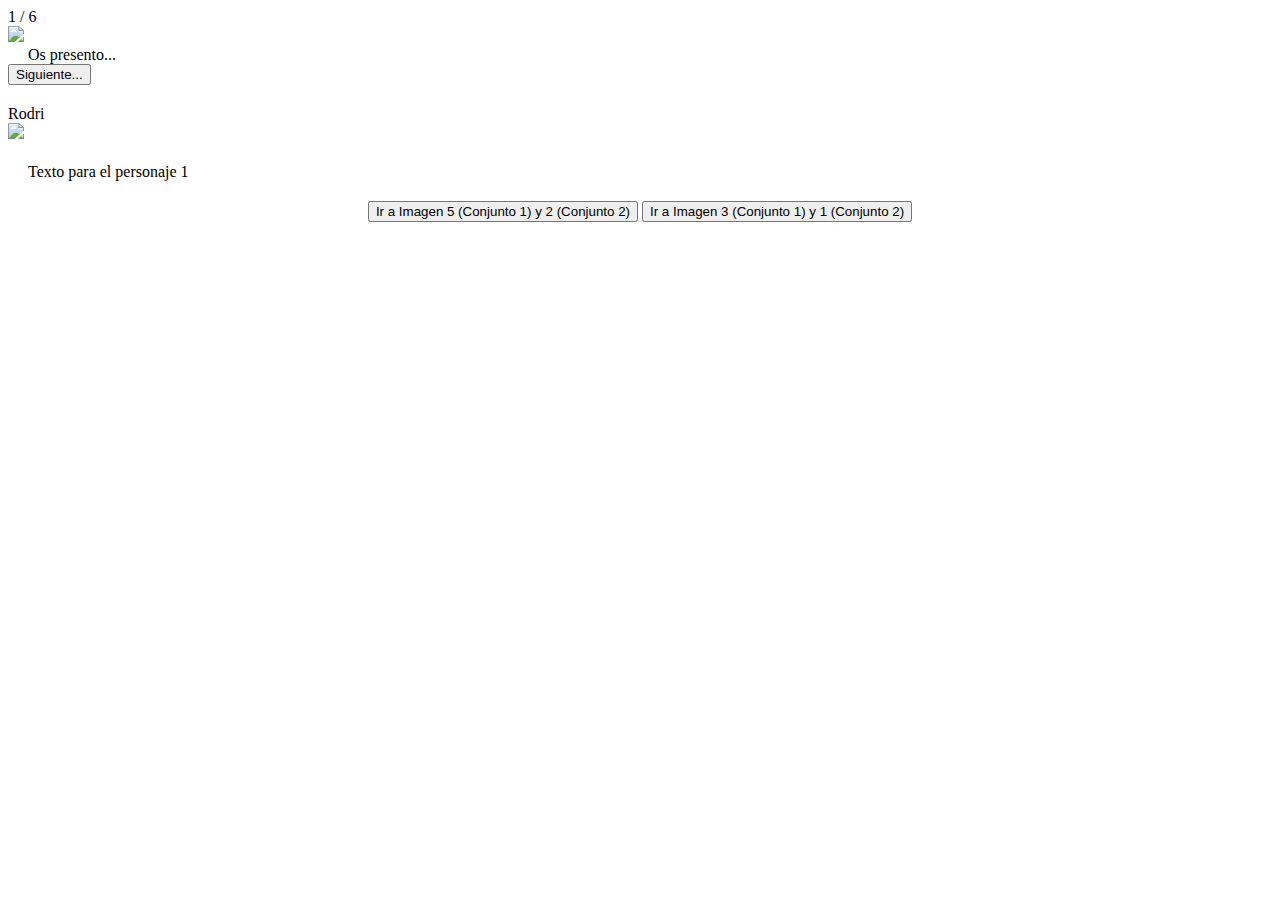
==== game/game-RODRI.html @ 984921c6 "Add files via upload" ====
<!DOCTYPE html>
<html lang="es">
<head>
    <meta name="viewport" content="width=device-width, initial-scale=1">
    <meta charset="UTF-8">
    <link rel="stylesheet" href="personal.css">
    <link rel="icon" href="Pictures/AleX" type="image/x-icon">
    <title>Galería de Imágenes</title>
    <style>
        .container {
            display: flex;
            justify-content: space-between;
            margin-bottom: 20px;
        }
        .text {
            display: none; /* Ocultar texto por defecto */
            margin-left: 20px; /* Espacio entre la imagen y el texto */
            max-width: 300px; /* Ancho máximo del texto */
        }
    </style>
</head>
<body>

<div class="container">
    <!-- Primer conjunto de imágenes -->
    <div class="mySlides">
        <div class="numbertext">1 / 6</div>
        <img src="gameimages/Rodrigaypresenta.png" style="height:400px">
        <div class="text">Os presento...</div>
        <button onclick="currentSlide(2, 1)">Siguiente...</button>
    </div>

    <div class="mySlides">
        <div class="numbertext">2 / 6</div>
        <img src="gameimages/02.espadaderodri.png" style="height:400px">
        <div class="text">mi espada láser.</div>
        <button onclick="currentSlide(3, 2)">Siguiente...</button>
    </div>

    <div class="mySlides">
        <div class="numbertext">3 / 6</div>
        <img src="gameimages/03.startrek.png" style="height:400px">
        <div class="text">Eso no es de Star Trek?</div>
        <button onclick="currentSlide(4, 1)">Siguiente...</button>
    </div>

    <div class="mySlides">
        <div class="numbertext">4 / 6</div>
	<img src="gameimages/02.espadaderodri.png" style="height:400px"> <br>
        <button onclick="currentSlide(5, 1)">(Ignorar y continuar)</button>
	<button onclick="currentSlide(7, 1)">CALLA!</button>
	<button onclick="currentSlide(6, 1)">(sácale el dedo)</button>
    </div>

    <div class="mySlides">
	    <div class="numbertext">5 / 6</div> <!--  (en caso de continuar) -->
	    <img src="gameimages/02.espadaderodri.png" style="height:400px"> 
        <div class="text">Tengo todos los materiales, pero me falta infertanium</div>
        <button onclick="currentSlide(4, 1)">Siguiente...</button>

    </div>

    <div class="mySlides">
	    <div class="numbertext">6 / 6</div> <!--  (en caso de sacar el dedo) -->
	    <img src="gameimages/04.sacaeldedo.png" style="height:400px"> 
        <div class="text">(...)</div>
        <button onclick="currentSlide(5, 1)">Siguiente...</button>

    </div>

    <div class="mySlides">
	    <div class="numbertext">7 / 6</div> <!--  (en caso de callarle) -->
	    <img src="gameimages/02.espadaderodri.png" style="height:400px"> 
        <div class="text">CALLA!</div>
        <button onclick="currentSlide(5, 1)">Siguiente...</button>

    </div>
    <div class="mySlides">
        <div class="numbertext">4 / 6</div>
        <img src="gameimages/02.espadaderodri.png" style="height:400px">
    </div>
    </div>

    <div class="mySlides">
        <div class="numbertext">4 / 6</div>
        <img src="gameimages/02.espadaderodri.png" style="height:400px">
    </div>
    </div>

    <div class="mySlides">
        <div class="numbertext">4 / 6</div>
        <img src="imagenesServWeb-borrar/works.png" style="height:400px">
        <div class="text">Texto para la imagen 4</div>
    </div>

    <div class="mySlides">
        <div class="numbertext">5 / 6</div>
        <img src="imagenesServWeb-borrar/before.png" style="height:400px">
        <div class="text">Texto para la imagen 5</div>
    </div>

    <div class="mySlides">
        <div class="numbertext">6 / 6</div>
        <img src="imagenesServWeb-borrar/after.png" style="height:400px">
        <div class="text">Texto para la imagen 6</div>
    </div>
</div>

<!-- Personajes -->
<div class="container">
    <div class="mySlides2">
        <div class="numbertext">Rodri</div>
        <img src="gameimages/RODRI.png" style="height:200px">
    </div>

    <div class="mySlides2">
        <div class="numbertext">Lechu</div>
        <img src="gameimages/LECHU.png" style="height:200px">
    </div>

    <div class="mySlides2">
        <div class="numbertext">Alex</div>
        <img src="gameimages/ALEX.png" style="height:400px">
    </div>

    <div class="mySlides2">
        <div class="numbertext">David</div>
        <img src="ServWeb-borrar/imagen3.png" style="height:400px">
    </div>
</div>

<!-- Texto a la derecha del segundo contenedor -->
<div class="text" id="characterText">Texto para el personaje seleccionado</div>

<!-- Botones para cambiar imágenes -->
<div style="text-align: center; margin-top: 20px;">
    <button onclick="currentSlide(5, 2)">Ir a Imagen 5 (Conjunto 1) y 2 (Conjunto 2)</button>
    <button onclick="currentSlide(3, 1)">Ir a Imagen 3 (Conjunto 1) y 1 (Conjunto 2)</button>
</div>

<script>

let slideIndex1 = 1; // Índice para el primer conjunto de imágenes
let slideIndex2 = 1; // Índice para el segundo conjunto de imágenes
showSlides(slideIndex1, 1); // Muestra el primer conjunto
showSlides(slideIndex2, 2); // Muestra el segundo conjunto

function currentSlide(index1, index2) {
    slideIndex1 = index1;
    slideIndex2 = index2;
    showSlides(slideIndex1, 1);
    showSlides(slideIndex2, 2);
}

function showSlides(n, set) {
    let i;
    let slides = set === 1 ? document.getElementsByClassName("mySlides") : document.getElementsByClassName("mySlides2");

    if (n > slides.length) {
        n = slides.length; // Asegúrate de que el índice no exceda el número de imágenes
    }
    if (n < 1) {
        n = 1; // Asegúrate de que el índice no sea menor que 1
    }

    for (i = 0; i < slides.length; i++) {
        slides[i].style.display = "none"; // Oculta todas las imágenes
    }

    slides[n - 1].style.display = "block"; // Muestra la imagen correspondiente

    // Muestra el texto correspondiente para el primer conjunto de imágenes
    const textElements = slides[n - 1].getElementsByClassName("text");
    if (textElements.length > 0) {
        for (let j = 0; j < textElements.length; j++) {
            textElements[j].style.display = "none"; // Oculta todos los textos
        }
        textElements[0].style.display = "block"; // Muestra el texto de la imagen actual
    }

    // Muestra el texto correspondiente para el segundo conjunto de imágenes
    const characterText = document.getElementById("characterText");
    if (set === 2) {
        characterText.style.display = "block"; // Muestra el texto del personaje
        characterText.innerText = "Texto para el personaje " + n; // Cambia el texto según el índice
    } else {
        characterText.style.display = "none"; // Oculta el texto si no es el segundo conjunto
    }
}
</script>

</body>
</html>
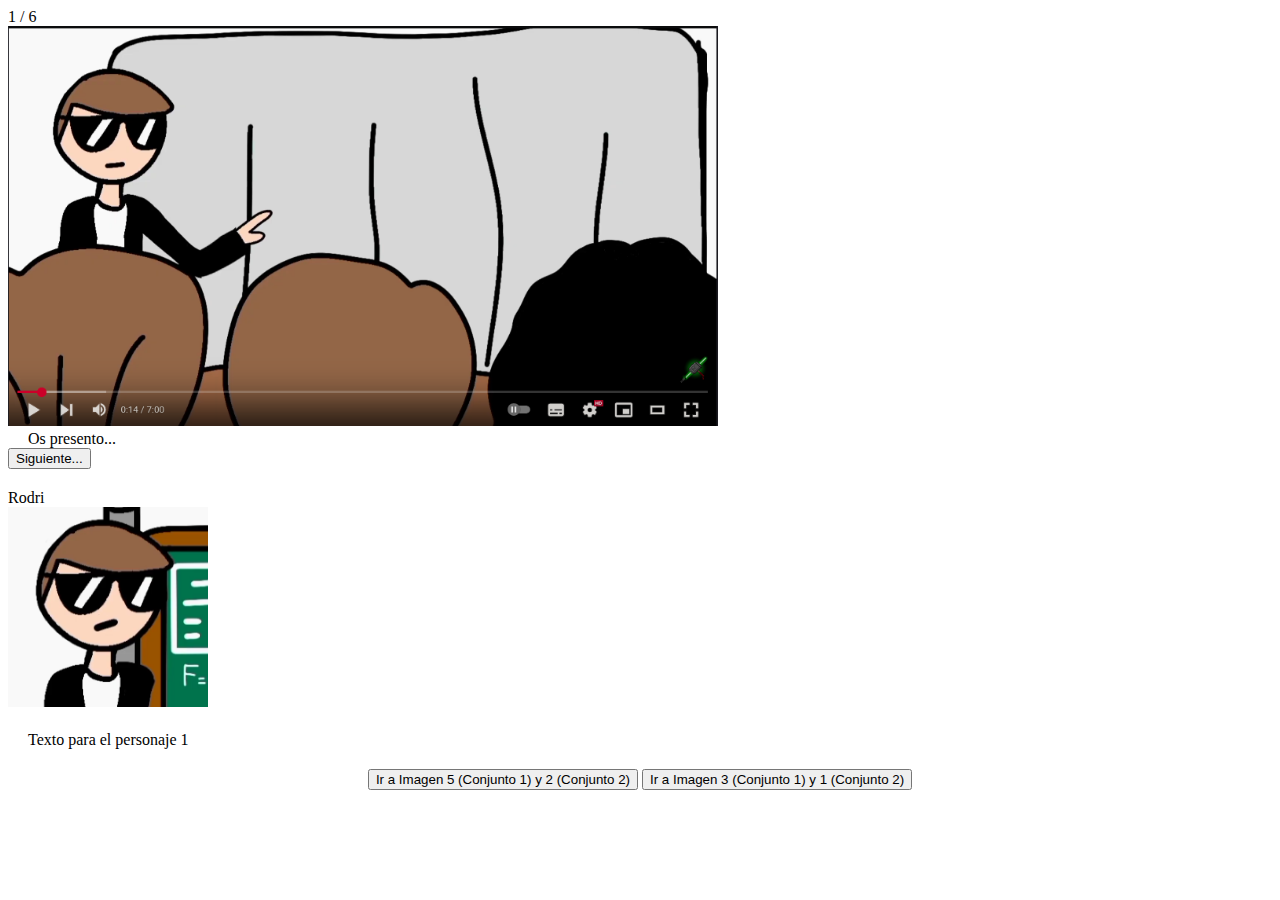
==== commit ced9e67c: "Update game-RODRI.html" ====
--- a/game/game-RODRI.html
+++ b/game/game-RODRI.html
@@ -25,28 +25,28 @@
     <!-- Primer conjunto de imágenes -->
     <div class="mySlides">
         <div class="numbertext">1 / 6</div>
-        <img src="gameimages/Rodrigaypresenta.png" style="height:400px">
+        <img src="images/Rodripresenta.png" style="height:400px">
         <div class="text">Os presento...</div>
         <button onclick="currentSlide(2, 1)">Siguiente...</button>
     </div>
 
     <div class="mySlides">
         <div class="numbertext">2 / 6</div>
-        <img src="gameimages/02.espadaderodri.png" style="height:400px">
+        <img src="images/02.espadaderodri.png" style="height:400px">
         <div class="text">mi espada láser.</div>
         <button onclick="currentSlide(3, 2)">Siguiente...</button>
     </div>
 
     <div class="mySlides">
         <div class="numbertext">3 / 6</div>
-        <img src="gameimages/03.startrek.png" style="height:400px">
+        <img src="images/03.startrek.png" style="height:400px">
         <div class="text">Eso no es de Star Trek?</div>
         <button onclick="currentSlide(4, 1)">Siguiente...</button>
     </div>
 
     <div class="mySlides">
         <div class="numbertext">4 / 6</div>
-	<img src="gameimages/02.espadaderodri.png" style="height:400px"> <br>
+	<img src="images/02.espadaderodri.png" style="height:400px"> <br>
         <button onclick="currentSlide(5, 1)">(Ignorar y continuar)</button>
 	<button onclick="currentSlide(7, 1)">CALLA!</button>
 	<button onclick="currentSlide(6, 1)">(sácale el dedo)</button>
@@ -54,7 +54,7 @@
 
     <div class="mySlides">
 	    <div class="numbertext">5 / 6</div> <!--  (en caso de continuar) -->
-	    <img src="gameimages/02.espadaderodri.png" style="height:400px"> 
+	    <img src="images/02.espadaderodri.png" style="height:400px"> 
         <div class="text">Tengo todos los materiales, pero me falta infertanium</div>
         <button onclick="currentSlide(4, 1)">Siguiente...</button>
 
@@ -62,7 +62,7 @@
 
     <div class="mySlides">
 	    <div class="numbertext">6 / 6</div> <!--  (en caso de sacar el dedo) -->
-	    <img src="gameimages/04.sacaeldedo.png" style="height:400px"> 
+	    <img src="images/04.sacaeldedo.png" style="height:400px"> 
         <div class="text">(...)</div>
         <button onclick="currentSlide(5, 1)">Siguiente...</button>
 
@@ -70,20 +70,20 @@
 
     <div class="mySlides">
 	    <div class="numbertext">7 / 6</div> <!--  (en caso de callarle) -->
-	    <img src="gameimages/02.espadaderodri.png" style="height:400px"> 
+	    <img src="images/02.espadaderodri.png" style="height:400px"> 
         <div class="text">CALLA!</div>
         <button onclick="currentSlide(5, 1)">Siguiente...</button>
 
     </div>
     <div class="mySlides">
         <div class="numbertext">4 / 6</div>
-        <img src="gameimages/02.espadaderodri.png" style="height:400px">
+        <img src="images/02.espadaderodri.png" style="height:400px">
     </div>
     </div>
 
     <div class="mySlides">
         <div class="numbertext">4 / 6</div>
-        <img src="gameimages/02.espadaderodri.png" style="height:400px">
+        <img src="images/02.espadaderodri.png" style="height:400px">
     </div>
     </div>
 
@@ -110,17 +110,17 @@
 <div class="container">
     <div class="mySlides2">
         <div class="numbertext">Rodri</div>
-        <img src="gameimages/RODRI.png" style="height:200px">
+        <img src="images/RODRI.png" style="height:200px">
     </div>
 
     <div class="mySlides2">
         <div class="numbertext">Lechu</div>
-        <img src="gameimages/LECHU.png" style="height:200px">
+        <img src="images/LECHU.png" style="height:200px">
     </div>
 
     <div class="mySlides2">
         <div class="numbertext">Alex</div>
-        <img src="gameimages/ALEX.png" style="height:400px">
+        <img src="images/ALEX.png" style="height:400px">
     </div>
 
     <div class="mySlides2">
